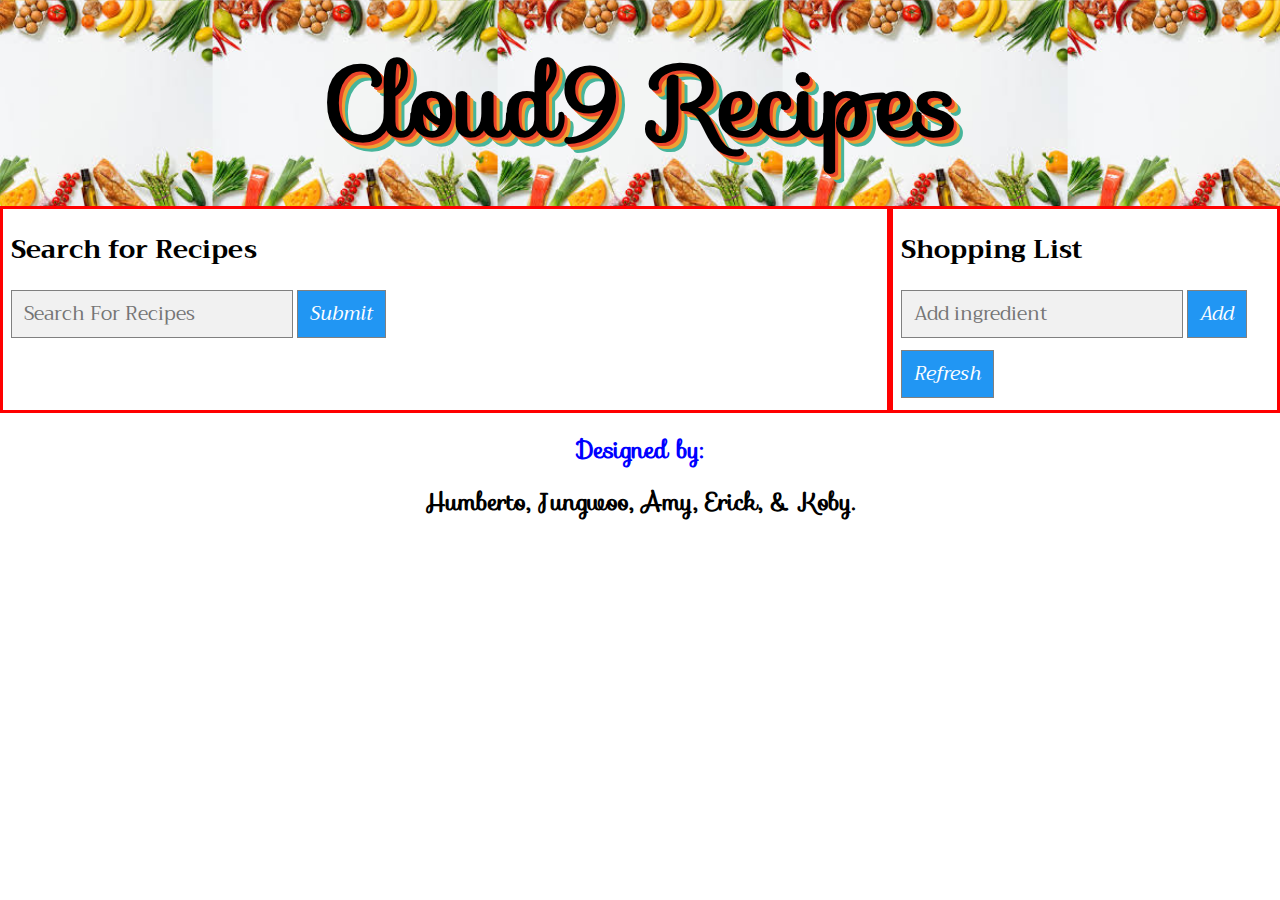
==== index.html @ dba40324 "I will not include total calorie calculation, so I will stop here; and I will update README tomorrow" ====
<!DOCTYPE html>
<html>

<head>
  <meta charset="UTF-8" />
  <meta http-equiv="X-UA-Compatible" content="IE=edge" />
  <meta name="viewport" content="width=device-width, initial-scale=1.0" />
  <title>Recipe Generator</title>
  <!--<link rel="stylesheet" href="https://fonts.googleapis.com/css?family=specimen/Diplomata+SC"/>-->
  <link rel="icon" href="./assets/pictures/food_2.jpg"/>
  <link rel="stylesheet" href="https://fonts.googleapis.com/css?family=Sofia|Trirong"/>
  <link rel="stylesheet" href="./assets/normalize.css" />
  <link rel="stylesheet" href="./assets/style.css" />
</head>

<body>
  <header>
    <h1>Cloud9 Recipes</h1>
  </header>

  <main>
    <div class="column_1">
      <div class="search_recipe">
        <!-- This is the searchbar-->
        <p class="subtitle">
          Search for Recipes
        </p>
        <input class="input column is-two-fifths-desktop main-search" type="text" placeholder="Search For Recipes" />
        <!-- here, "appButton" will be used for css, but "main-search-button" will be used for the "click" event -->
        <button type="submit" class="appButton main-search-button">
          <i>Submit</i>
        </button>
      </div>

      <!-- This is the box where the results of the API request should go (append new items to classname: dish-results) -->
      <div class="dish_results">
        <!--
        Following formarts will be added here...
        Each recipe will be located here.
        <div class="each_food">
          <p class="food_name">Pizza Dough</P>
          <div>
            <a class="search-item" href="url link to the item ~~~" target="_blank">Recipe Source</a>
            <button 
              class="ingredients-button search-item" 
              value="500 g bread ~~~" 
              data-link="url link ~~~" 
              data-name="Pizza Dough">Save Ingredients</button>
          <div>
          <img src="url ~~~" alt="recipe img" class="img image is-250x250">  
        </div
        <div class="each_food">
          Same as above for the next food...
        </div
        ... for each food
        -->
      </div>

      <!-- This is where the ingredients for the selected dish will display (append ingredients from API to classname: ingredient-list) -->
      <!-- jw, I don't think we need this, so let's deactivate this now-->
      <!--
      <div class="ingredient-list">
        <p class="subtitle">Meals for the Week</p>
      </div>
      -->
    </div>


    <!-- Shopping list based on Ingredients will be here-->
    <div class="column_2">
      <div class="column_21">
        <p class="subtitle">Shopping List</p> <!-- jw, "div" to "p" -->
        <form class="is-mobile">
          <input class="input" type="text" placeholder="Add ingredient" id="addItem" />
          <button type="submit" id="addItemBtn" class="appButton">
            <i>Add</i> <!-- jw, update from "Search" to "Add" -->
          </button>
          <button type="submit" id="clear_all" class="appButton">
            <i>Refresh</i> <!-- jw, delete all ingredients -->
          </button>
        </form>  
  
        <ul id="shoppingList">
          <!--
          <div class="shopitem">
            <span class="listButton close">X</span>
            <li class="listItems"> 1 ball pizza dough</li> 
          </div>
          ... same as above for each ingredient
          -->
        </ul>  
      </div>
      <!--
      <div class="column_22">
        < !-- sum will be here-- >
        <p id="total_cal"></p>
      </div>  
      -->
    </div>

    
    <script src="https://code.jquery.com/jquery-3.2.1.min.js"></script>
    <script src="assets/script.js"></script>
  </main>
  <footer>
    <p id="author_list">Designed by:</p>
    <p>Humberto, Jungwoo, Amy, Erick, & Koby.</p>
  </footer>

</body>

</html>
---- assets/style.css ----
body {
  /*font-family:Cambria, Cochin, Georgia, Times, 'Times New Roman', serif;*/
  /*font-family: 'Open Sans', sans-serif;*/
  /*font-family: "Montserrat","Segoe UI",Roboto,Oxygen-Sans,Ubuntu,Cantarell,"Helvetica Neue",sans-serif; */
  font-family: "sofia", "Trirong", sans-serif;
  font-size: 1.0em; /* this will be our default font size */
}

header{
  /* I don't think we need to include flex box here */
  padding-top: 1.0em;
  padding-bottom: 1.0em;
  /*background-color: yellow;*/ /* don't need to include background color since we are using a backgroudn image */
  margin: 0; /* delete default margin */

  /*background-image: url("./mini-carbonara-quiches-165527-1.jpg");*/
  background-image: url("./pictures/images.jpg");
  height: 80%;
  background-position: center;
  background-repeat: repeat;
  background-size: contain;

  color: black;
  font-size: 3.0em;
  /*
  text-shadow: 0 1px #8da1ff, -1px 0 #c0cbff, -1px 2px #8da1ff, -2px 1px #c0cbff,
		-2px 3px #8da1ff, -3px 2px #c0cbff, -3px 4px #8da1ff, -4px 3px #c0cbff,
		-4px 5px #8da1ff, -5px 4px #c0cbff, -5px 6px #8da1ff, -6px 5px #c0cbff,
		-6px 7px #8da1ff, -7px 6px #c0cbff, -7px 8px #8da1ff, -8px 7px #c0cbff;
  */
  text-align: center;
  font-weight: 900;
  text-shadow:3px 3px 0px #eb452b, 
              6px 6px 0px #efa032, 
              9px 9px 0px #46b59b;
              /*20px 20px 0px #017e7f;
              25px 25px 0px #052939, 
              30px 30px 0px #c11a2b, 
              35px 35px 0px #c11a2b, 
              40px 40px 0px #c11a2b, 
              45px 45px 0px #c11a2b;*/
}

h1{
  margin: 0;
}

/* main & overall ========================================================*/
main{
  display: flex;
  flex-direction: row;
  width: 100%;
  font-family: Trirong; /*sans-serif;*/
}

.subtitle{
  font-size: 1.6em;
  font-weight: bold;
}

input {
  padding: 0.625em; /*10px;*/
  font-size: 1.2em;
  border: 1px solid grey;
  background: #f1f1f1;
  margin-bottom: 0.625em; /*10px;  */
}

/* column_1 ========================================================*/
.column_1{
  display: flex;
  flex-direction: column;
  width: 70%; /* column_1 will occupy 75% of the "main" */
  flex-wrap: wrap;
  text-align: left;
  padding-right: 0.5em;

  border: solid red;
  /*border-right: solid #ffc107;*/
  border-width: 0.2em;
}
.search_recipe{
  padding-left: 0.5em;
}

.dish_results{
  display: flex;
  flex-direction: row;
  flex-wrap: wrap;
  width: 100%; /* 100 % of "column_1" */
  /*border: solid black;*/
}

/* each food start ----------------- */
.each_food{
  display: flex;
  flex-direction: column;
  width: 30.0%; /* each food will occupy 30% of "dish_results" which is 100% of "column_1" */
  border: solid #ffc107;
  padding-left: 0.5em;
  padding-right: 0.5em;
}
.food_name{
  font-size: 1.6em;
  font-style: normal;
  font-weight: bold;
}
.search-item {
  font-size: 1.6em;
  font-style: italic;
}
.search-item:hover {
  background-color: lightblue;
}

/* if appButton is used, we don't need to add "main-search-button" */
/* but "main-search-button" is used for click event, thus do not remove the class in the html */
.appButton {
  padding: 0.625em;
  background: #2196F3;
  color: white;
  font-size: 1.2em;
  border: 1px solid grey;
  cursor: pointer;  
  margin-bottom: 0.625em;
}
.appButton:hover {
  background-color: purple;
}

/* jw, I set igredients-button identical to appButton */
.ingredients-button {
  padding: 0.625em;
  background: #2196F3;
  color: white;
  font-size: 1.2em;
  border: 1px solid grey;
  cursor: pointer;  
  margin-bottom: 0.625em;
}
.ingredients-button:hover {
  background-color: purple;
}
/* End of column_1 ===================================================*/

/* column_2 ==========================================================*/
.column_2{
  display: flex;
  flex-direction: column; /* to stack horizontally first then vertical shift down when not enough space */
  width: 30%;
  flex-wrap: wrap;
  border: solid red;
  padding-left: 0.5em;
}
/* end of column_2 ==================================================*/
/* column_21 ========================================================*/
/*.column_21, .column_22{*/
.column_21{  
  display: flex;
  flex-direction: column; /* to stack horizontally first then vertical shift down when not enough space */
  width: 100%;
  flex-wrap: wrap;
  /*border: solid red;*/
}

/* etc ==============================================================*/
ul {
  list-style: none;
  padding: 0;
  margin: 0;
}
/* Add a light grey background color on hover */
ul li:hover {
  background-color: #eee;
}
ul li {
  border: 1px solid #ddd;
  background-color: #f6f6f6;
  text-decoration: none;
  font-size: 1.2em;
  color: black;
  position: relative;
  /*display: inline-block;*/
  padding: 0.2em;

  margin-top: 0.2em;
  margin-bottom: 0.2em;
}
.listItems{
  display: inline-block;
}

/* Style the close button (span) */
.close {
  position: relative;
  cursor: pointer;
  border: 1px solid #ddd;
  background-color: plum;
  text-decoration: none;
  /*font-size: 1.2em;*/
  font-size: 22.083; /* I don't really understand how damm this works... */
  color: black;
  transform: translate(0%, -50%);

  padding-top: 0.0em;
  padding-bottom: 0.0em;
  padding-left: 0.3em;
  padding-right: 0.3em;

  margin-top: 0.2em;
  margin-bottom: 0.2em;
  margin-right: 0.2em;
}

.close:hover {background: #bbb;}

.cal_list{
  display:flex;
}

footer p{
  font-size: 1.5em;
  font-weight: 700;
  text-align: center;
}
#author_list{
  color: blue;
}


/* media query =====================================================*/
@media screen and (max-width: 850px){
  /* reduce the font size */
  body{
    font-size: 80%;
  }
  .each_food{
    width: 45.0%; /* include 2 foods */
  }
}

@media screen and (max-width: 550px){
  /* reduce the font size */
  body{
    font-size: 50%;
  }
  /* locate column_2 below the column_1 */
  main{
    flex-direction: column;
  }
  .each_food{
    width: 95.0%; /* include only one food */
  }
  .column_1{
    width: 100%; /* column_1 will occupy 80% of the "main" */  
  }
  .column_2{
    width: 100%; /* column_1 will occupy 80% of the "main" */  
  }
}
/* end of media query ================================================*/
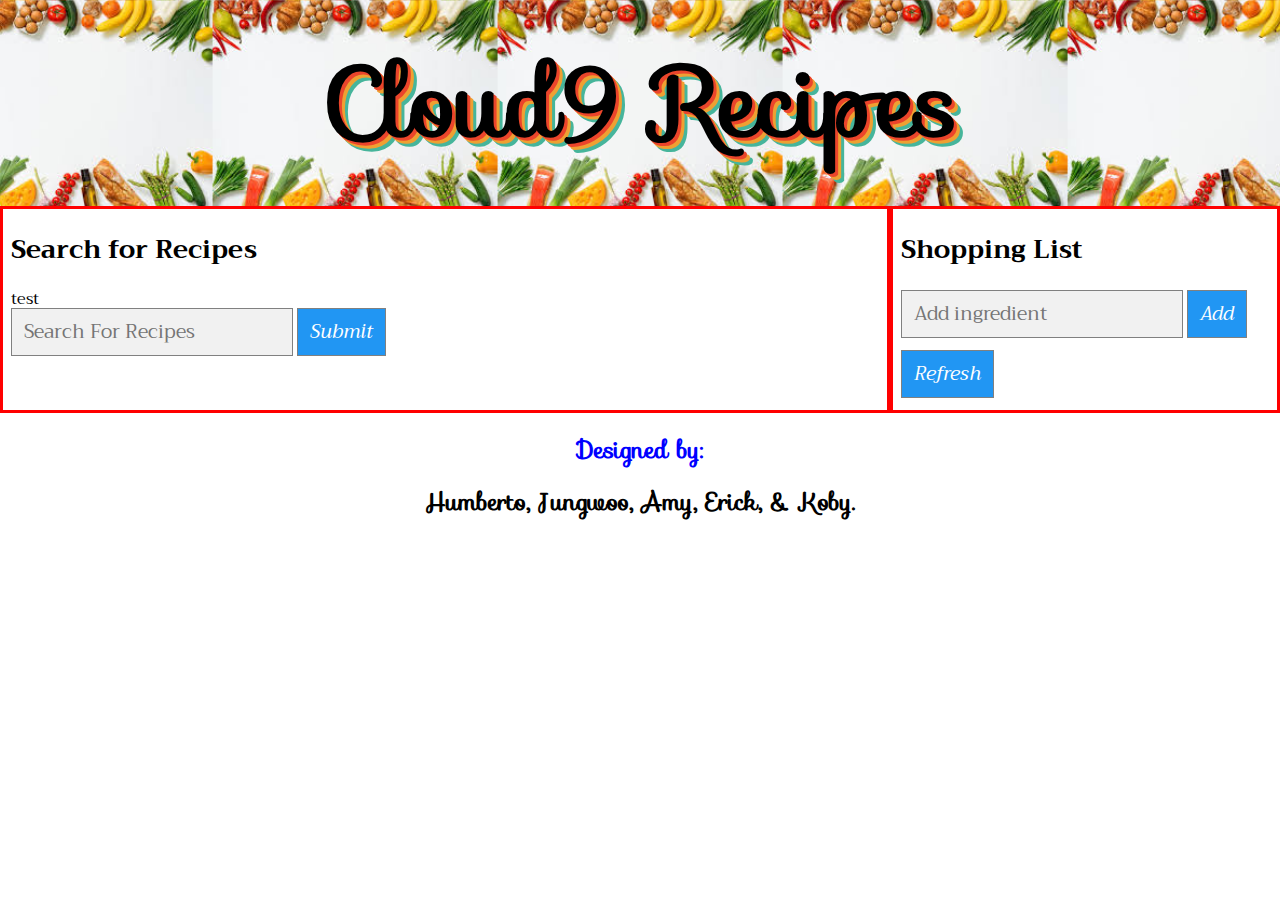
==== commit e77e727f: "Added nutrition facts" ====
--- a/index.html
+++ b/index.html
@@ -25,6 +25,8 @@
         <p class="subtitle">
           Search for Recipes
         </p>
+        <!--Displays Nutrition-->
+        <div id="nutrition">test</div>
         <input class="input column is-two-fifths-desktop main-search" type="text" placeholder="Search For Recipes" />
         <!-- here, "appButton" will be used for css, but "main-search-button" will be used for the "click" event -->
         <button type="submit" class="appButton main-search-button">
@@ -68,37 +70,19 @@
 
     <!-- Shopping list based on Ingredients will be here-->
     <div class="column_2">
-      <div class="column_21">
-        <p class="subtitle">Shopping List</p> <!-- jw, "div" to "p" -->
-        <form class="is-mobile">
-          <input class="input" type="text" placeholder="Add ingredient" id="addItem" />
-          <button type="submit" id="addItemBtn" class="appButton">
-            <i>Add</i> <!-- jw, update from "Search" to "Add" -->
-          </button>
-          <button type="submit" id="clear_all" class="appButton">
-            <i>Refresh</i> <!-- jw, delete all ingredients -->
-          </button>
-        </form>  
-  
-        <ul id="shoppingList">
-          <!--
-          <div class="shopitem">
-            <span class="listButton close">X</span>
-            <li class="listItems"> 1 ball pizza dough</li> 
-          </div>
-          ... same as above for each ingredient
-          -->
-        </ul>  
-      </div>
-      <!--
-      <div class="column_22">
-        < !-- sum will be here-- >
-        <p id="total_cal"></p>
-      </div>  
-      -->
+      <p class="subtitle">Shopping List</p> <!-- jw, "div" to "p" -->
+      <form class="is-mobile">
+        <input class="input" type="text" placeholder="Add ingredient" id="addItem" />
+        <button type="submit" id="addItemBtn" class="appButton">
+          <i>Add</i> <!-- jw, update from "Search" to "Add" -->
+        </button>
+        <button type="submit" id="clear_all" class="appButton">
+          <i>Refresh</i> <!-- jw, delete all ingredients -->
+        </button>
+      </form>
+      <ul id="shoppingList"></ul>
     </div>
 
-    
     <script src="https://code.jquery.com/jquery-3.2.1.min.js"></script>
     <script src="assets/script.js"></script>
   </main>
@@ -109,4 +93,4 @@
 
 </body>
 
-</html>+</html>
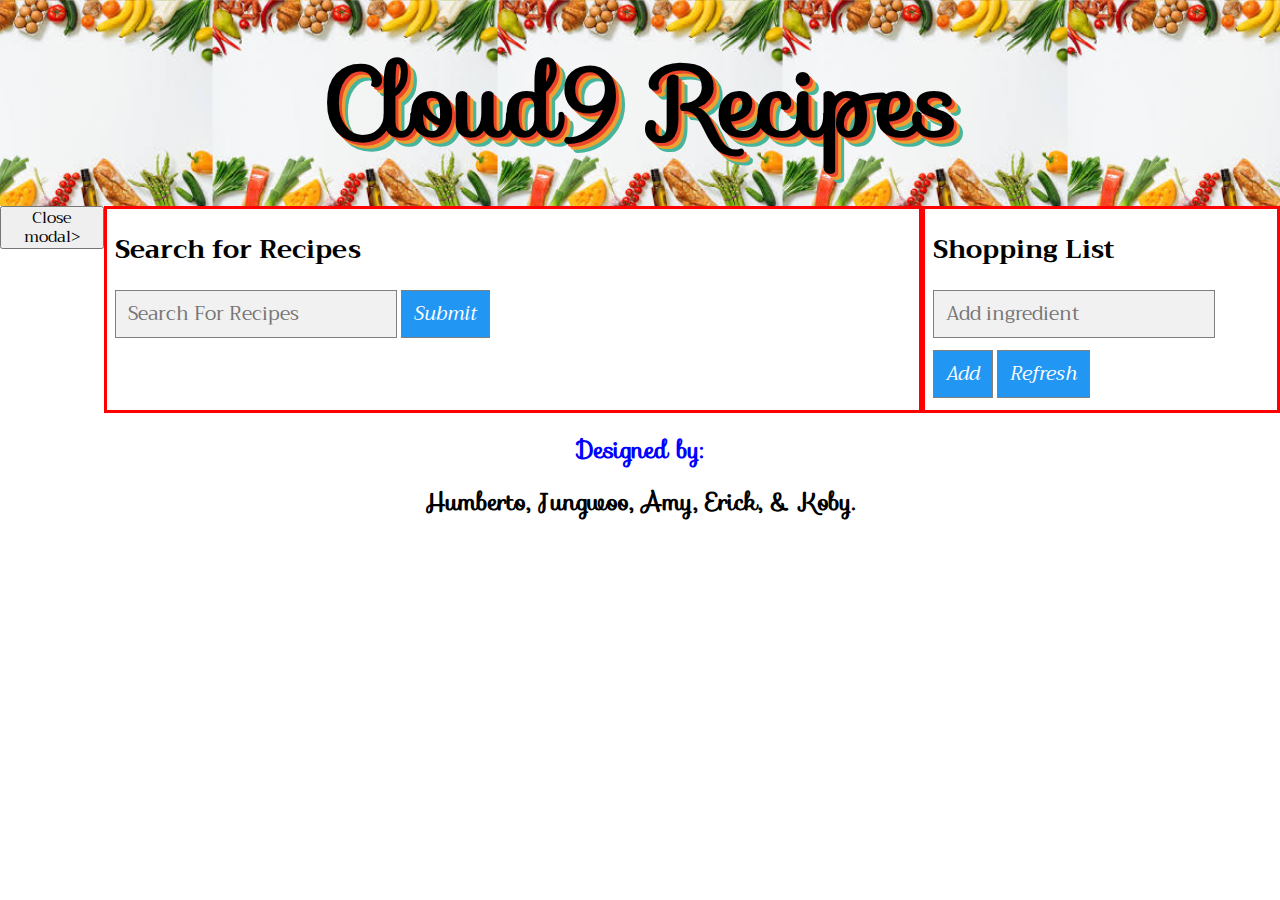
==== commit 5740d4ed: "changes to script.js and index.html" ====
--- a/index.html
+++ b/index.html
@@ -19,14 +19,19 @@
   </header>
 
   <main>
+<!-- adding modal to website -->
+  <div class= overlay>
+    <div class= modal>
+     <button id="close-modal-bttn">Close modal>
+    </div>
+  </div>
+
     <div class="column_1">
       <div class="search_recipe">
         <!-- This is the searchbar-->
         <p class="subtitle">
           Search for Recipes
         </p>
-        <!--Displays Nutrition-->
-        <div id="nutrition">test</div>
         <input class="input column is-two-fifths-desktop main-search" type="text" placeholder="Search For Recipes" />
         <!-- here, "appButton" will be used for css, but "main-search-button" will be used for the "click" event -->
         <button type="submit" class="appButton main-search-button">
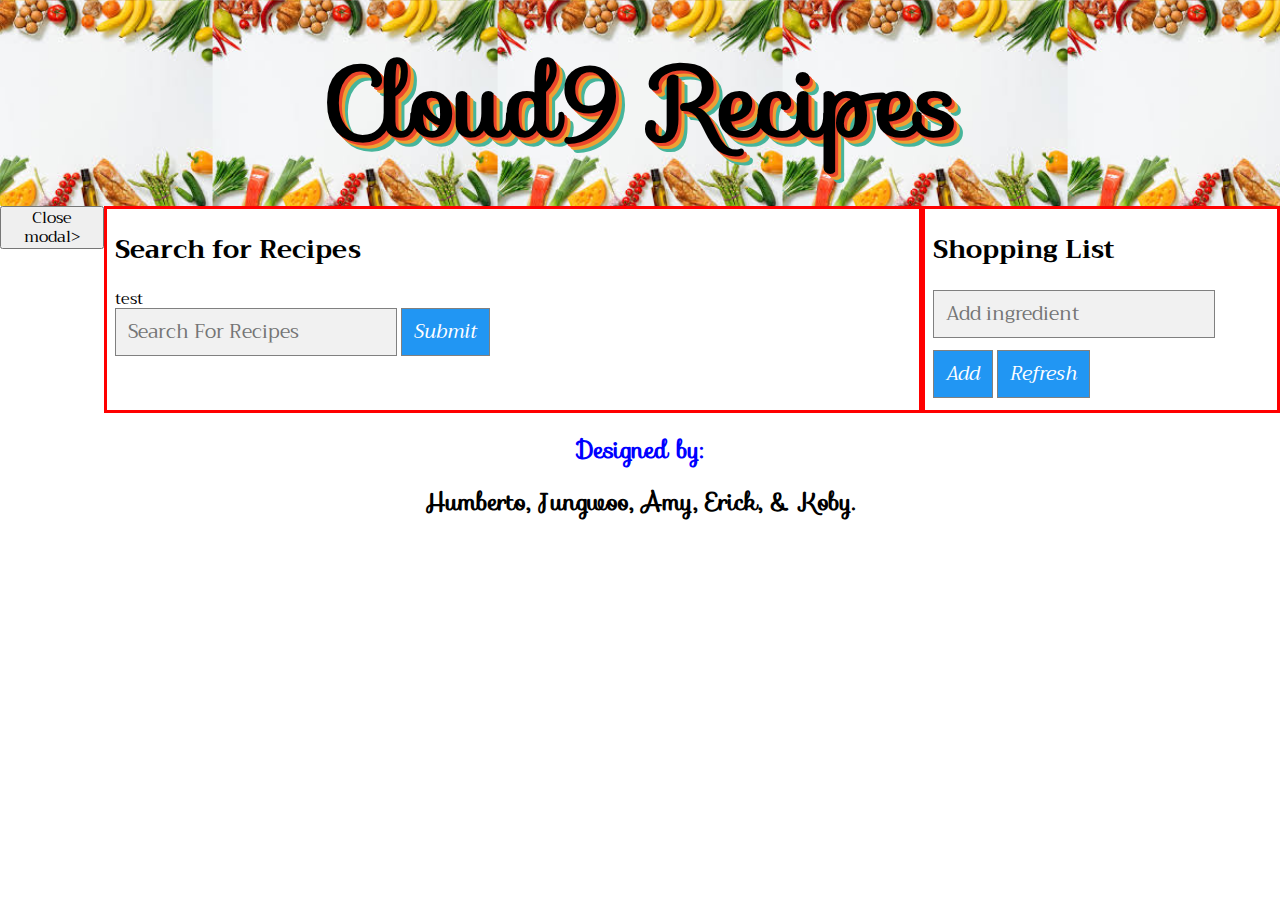
==== commit 8e65350c: "Merge 5740d4edd821d9cebb0db3d5b19cced755b68744 into 5ce88475081918cfce12d295aab7a423d2c00f99" ====
--- a/index.html
+++ b/index.html
@@ -32,6 +32,8 @@
         <p class="subtitle">
           Search for Recipes
         </p>
+        <!--Displays Nutrition-->
+        <div id="nutrition">test</div>
         <input class="input column is-two-fifths-desktop main-search" type="text" placeholder="Search For Recipes" />
         <!-- here, "appButton" will be used for css, but "main-search-button" will be used for the "click" event -->
         <button type="submit" class="appButton main-search-button">
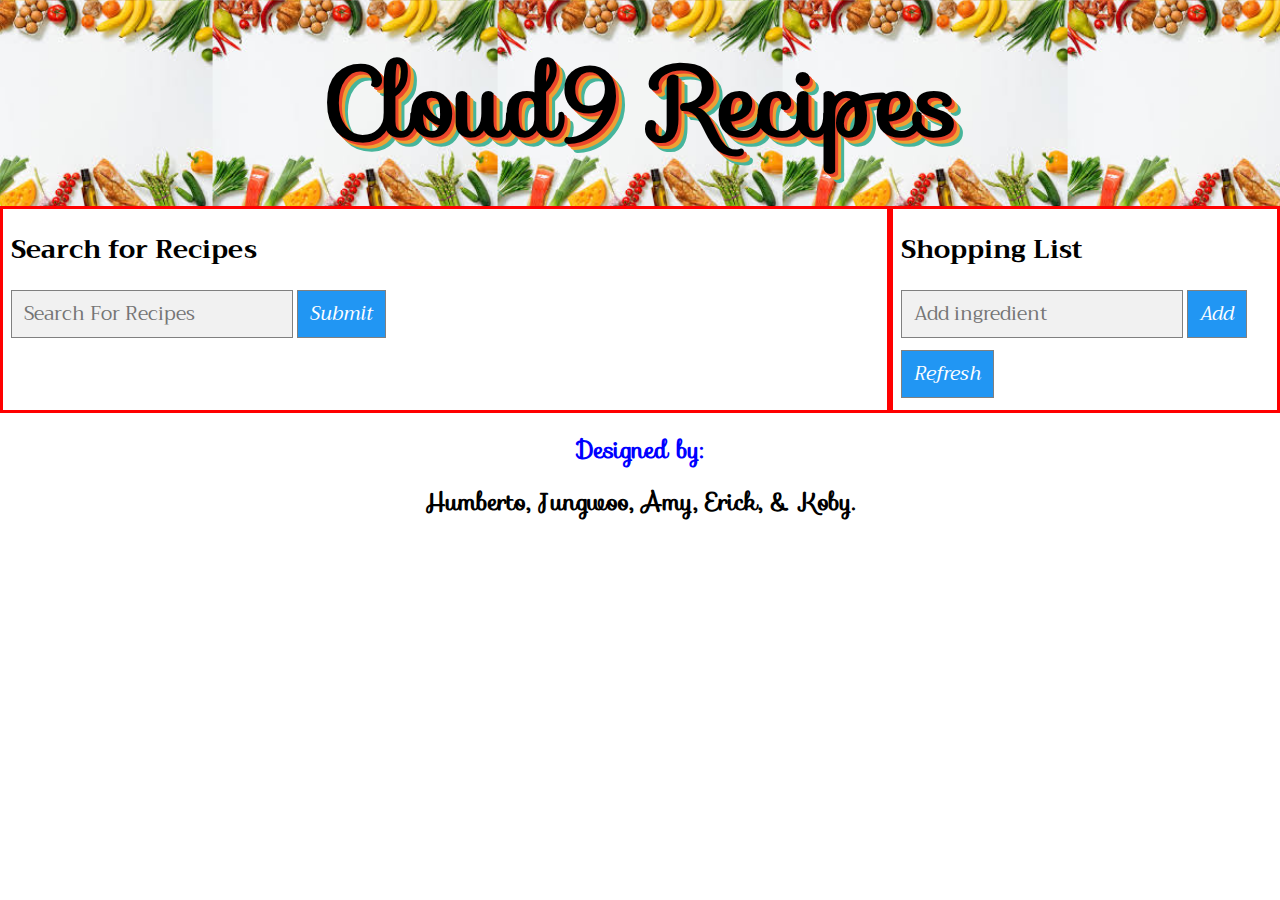
==== commit bf3f86e0: "Added names to nutrition" ====
--- a/index.html
+++ b/index.html
@@ -19,13 +19,6 @@
   </header>
 
   <main>
-<!-- adding modal to website -->
-  <div class= overlay>
-    <div class= modal>
-     <button id="close-modal-bttn">Close modal>
-    </div>
-  </div>
-
     <div class="column_1">
       <div class="search_recipe">
         <!-- This is the searchbar-->
@@ -33,7 +26,7 @@
           Search for Recipes
         </p>
         <!--Displays Nutrition-->
-        <div id="nutrition">test</div>
+        <div id="nutrition"></div>
         <input class="input column is-two-fifths-desktop main-search" type="text" placeholder="Search For Recipes" />
         <!-- here, "appButton" will be used for css, but "main-search-button" will be used for the "click" event -->
         <button type="submit" class="appButton main-search-button">
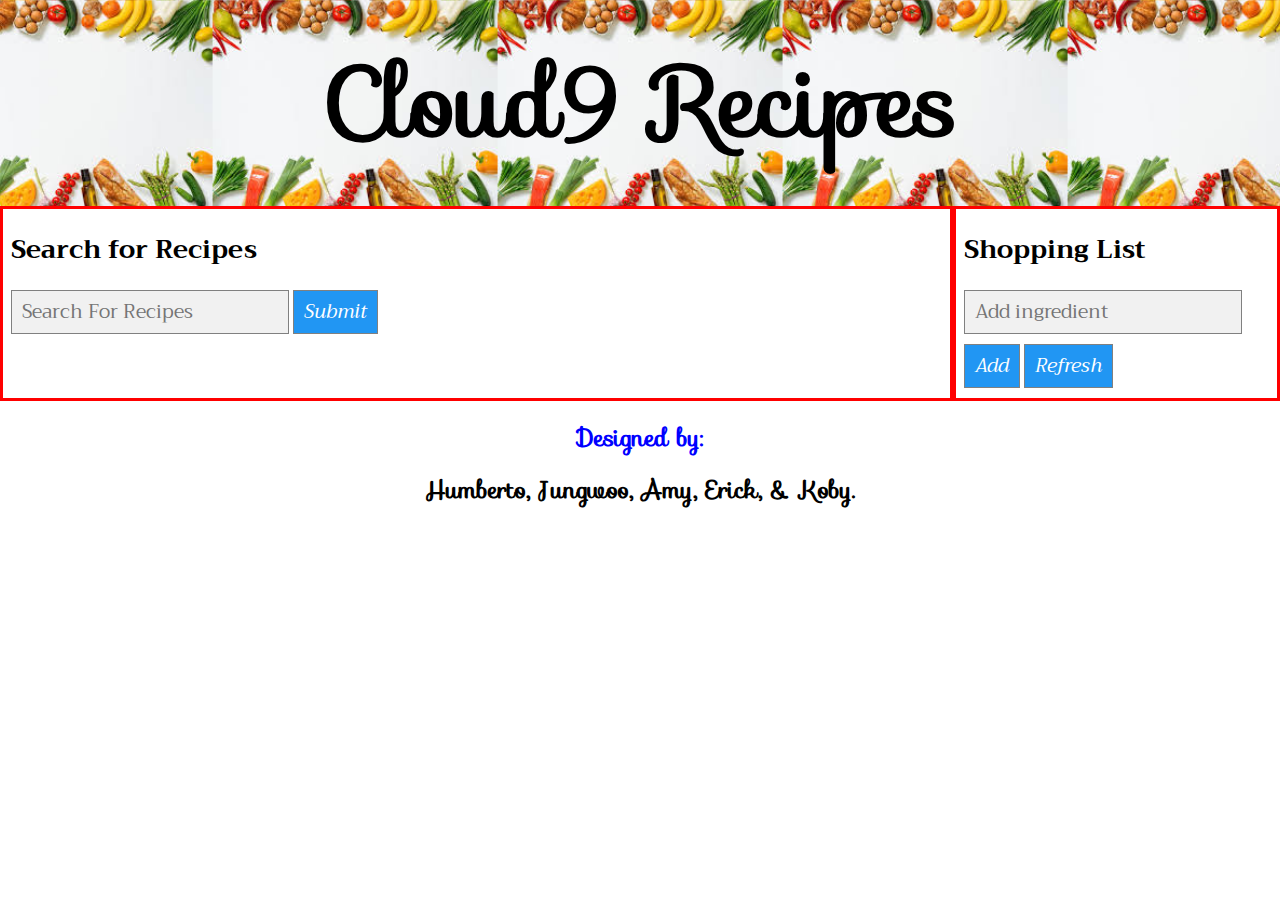
==== commit 03b1cf59: "Merge branch 'main' into KobyBranch" ====
--- a/index.html
+++ b/index.html
@@ -7,7 +7,6 @@
   <meta name="viewport" content="width=device-width, initial-scale=1.0" />
   <title>Recipe Generator</title>
   <!--<link rel="stylesheet" href="https://fonts.googleapis.com/css?family=specimen/Diplomata+SC"/>-->
-  <link rel="icon" href="./assets/pictures/food_2.jpg"/>
   <link rel="stylesheet" href="https://fonts.googleapis.com/css?family=Sofia|Trirong"/>
   <link rel="stylesheet" href="./assets/normalize.css" />
   <link rel="stylesheet" href="./assets/style.css" />
--- a/assets/style.css
+++ b/assets/style.css
@@ -1,46 +1,29 @@
+
 body {
   /*font-family:Cambria, Cochin, Georgia, Times, 'Times New Roman', serif;*/
   /*font-family: 'Open Sans', sans-serif;*/
   /*font-family: "Montserrat","Segoe UI",Roboto,Oxygen-Sans,Ubuntu,Cantarell,"Helvetica Neue",sans-serif; */
   font-family: "sofia", "Trirong", sans-serif;
-  font-size: 1.0em; /* this will be our default font size */
+  font-size: 16px; /* this will be our default font size, and it is the default font size for most browser. */
 }
 
 header{
   /* I don't think we need to include flex box here */
+  text-align: center;
   padding-top: 1.0em;
   padding-bottom: 1.0em;
-  /*background-color: yellow;*/ /* don't need to include background color since we are using a backgroudn image */
+  background-color: yellow; /* blue */
+  color: black; /* white */
+  font-size: 3.0em;
   margin: 0; /* delete default margin */
 
   /*background-image: url("./mini-carbonara-quiches-165527-1.jpg");*/
-  background-image: url("./pictures/images.jpg");
-  height: 80%;
+  background-image: url("./images.jpg");
+  height: 80%;/*9.375%;*/ /*150px;*/
   background-position: center;
   background-repeat: repeat;
   background-size: contain;
-
-  color: black;
-  font-size: 3.0em;
-  /*
-  text-shadow: 0 1px #8da1ff, -1px 0 #c0cbff, -1px 2px #8da1ff, -2px 1px #c0cbff,
-		-2px 3px #8da1ff, -3px 2px #c0cbff, -3px 4px #8da1ff, -4px 3px #c0cbff,
-		-4px 5px #8da1ff, -5px 4px #c0cbff, -5px 6px #8da1ff, -6px 5px #c0cbff,
-		-6px 7px #8da1ff, -7px 6px #c0cbff, -7px 8px #8da1ff, -8px 7px #c0cbff;
-  */
-  text-align: center;
-  font-weight: 900;
-  text-shadow:3px 3px 0px #eb452b, 
-              6px 6px 0px #efa032, 
-              9px 9px 0px #46b59b;
-              /*20px 20px 0px #017e7f;
-              25px 25px 0px #052939, 
-              30px 30px 0px #c11a2b, 
-              35px 35px 0px #c11a2b, 
-              40px 40px 0px #c11a2b, 
-              45px 45px 0px #c11a2b;*/
-}
-
+}
 h1{
   margin: 0;
 }
@@ -49,7 +32,15 @@
 main{
   display: flex;
   flex-direction: row;
+  /*padding: 1.5%; /*20px;* / */
   width: 100%;
+  /*
+  padding-left: 18.75%; /*300px;* /
+  padding-right: 18.75%; /*300px;* /
+  padding-bottom: 3.125%; /*50px;* /
+  padding-top: 0.625%; /*10px;* /
+  */
+  /*margin-bottom: 5em;*/
   font-family: Trirong; /*sans-serif;*/
 }
 
@@ -59,18 +50,18 @@
 }
 
 input {
-  padding: 0.625em; /*10px;*/
+  padding: 10px;
   font-size: 1.2em;
   border: 1px solid grey;
   background: #f1f1f1;
-  margin-bottom: 0.625em; /*10px;  */
+  margin-bottom: 10px;  
 }
 
 /* column_1 ========================================================*/
 .column_1{
   display: flex;
   flex-direction: column;
-  width: 70%; /* column_1 will occupy 75% of the "main" */
+  width: 75%; /* column_1 will occupy 80% of the "main" */
   flex-wrap: wrap;
   text-align: left;
   padding-right: 0.5em;
@@ -95,7 +86,7 @@
 .each_food{
   display: flex;
   flex-direction: column;
-  width: 30.0%; /* each food will occupy 30% of "dish_results" which is 100% of "column_1" */
+  width: 30.0%; /* each food will occupy 32% of "dish_results" which is 100% of "column_1" */
   border: solid #ffc107;
   padding-left: 0.5em;
   padding-right: 0.5em;
@@ -116,13 +107,14 @@
 /* if appButton is used, we don't need to add "main-search-button" */
 /* but "main-search-button" is used for click event, thus do not remove the class in the html */
 .appButton {
-  padding: 0.625em;
+  /*width: 100%;*/
+  padding: 10px;
   background: #2196F3;
   color: white;
   font-size: 1.2em;
   border: 1px solid grey;
   cursor: pointer;  
-  margin-bottom: 0.625em;
+  margin-bottom: 10px;
 }
 .appButton:hover {
   background-color: purple;
@@ -130,13 +122,14 @@
 
 /* jw, I set igredients-button identical to appButton */
 .ingredients-button {
-  padding: 0.625em;
+  /*width: 100%;*/
+  padding: 10px;
   background: #2196F3;
   color: white;
   font-size: 1.2em;
   border: 1px solid grey;
   cursor: pointer;  
-  margin-bottom: 0.625em;
+  margin-bottom: 10px;
 }
 .ingredients-button:hover {
   background-color: purple;
@@ -147,21 +140,15 @@
 .column_2{
   display: flex;
   flex-direction: column; /* to stack horizontally first then vertical shift down when not enough space */
-  width: 30%;
+  /*flex-basis: 20%; /* 80% of width */
+  width: 25%;
   flex-wrap: wrap;
+
   border: solid red;
   padding-left: 0.5em;
 }
 /* end of column_2 ==================================================*/
-/* column_21 ========================================================*/
-/*.column_21, .column_22{*/
-.column_21{  
-  display: flex;
-  flex-direction: column; /* to stack horizontally first then vertical shift down when not enough space */
-  width: 100%;
-  flex-wrap: wrap;
-  /*border: solid red;*/
-}
+
 
 /* etc ==============================================================*/
 ul {
@@ -180,28 +167,22 @@
   font-size: 1.2em;
   color: black;
   position: relative;
-  /*display: inline-block;*/
+  display: inline-block;
   padding: 0.2em;
 
   margin-top: 0.2em;
   margin-bottom: 0.2em;
 }
-.listItems{
-  display: inline-block;
-}
-
 /* Style the close button (span) */
 .close {
-  position: relative;
   cursor: pointer;
   border: 1px solid #ddd;
   background-color: plum;
   text-decoration: none;
-  /*font-size: 1.2em;*/
-  font-size: 22.083; /* I don't really understand how damm this works... */
+  font-size: 1.2em;
   color: black;
+
   transform: translate(0%, -50%);
-
   padding-top: 0.0em;
   padding-bottom: 0.0em;
   padding-left: 0.3em;
@@ -214,10 +195,6 @@
 
 .close:hover {background: #bbb;}
 
-.cal_list{
-  display:flex;
-}
-
 footer p{
   font-size: 1.5em;
   font-weight: 700;
@@ -228,34 +205,46 @@
 }
 
 
+
+/* Style the list items */
+/*
+.checked {
+}
+.shopitem {
+}
+.dish-results {
+}
+.savedDish {
+}
+*/
+
+
 /* media query =====================================================*/
-@media screen and (max-width: 850px){
-  /* reduce the font size */
+/* 850 px & 550 px*/
+/*
+@media screen and (max-width: 1300px){
+  / * reduce the font size & main body's left/right padding * /
   body{
-    font-size: 80%;
+      font-size: 70%;
   }
-  .each_food{
-    width: 45.0%; /* include 2 foods */
+  main{
+      padding-left: 9.375%; / *150px;* /
+      padding-right: 9.375%; / *150px;* /
+      padding-bottom: 3.125%; / *50px;* /
+      padding-top: 0.625%; / *10px;* /
+  }    
+}
+@media screen and (max-width: 950px){
+  / * reduce the font size & main body's left/right padding * /
+  body{
+      font-size: 50%;
   }
-}
-
-@media screen and (max-width: 550px){
-  /* reduce the font size */
-  body{
-    font-size: 50%;
-  }
-  /* locate column_2 below the column_1 */
   main{
-    flex-direction: column;
-  }
-  .each_food{
-    width: 95.0%; /* include only one food */
-  }
-  .column_1{
-    width: 100%; /* column_1 will occupy 80% of the "main" */  
-  }
-  .column_2{
-    width: 100%; /* column_1 will occupy 80% of the "main" */  
-  }
-}
+      padding-left: 1.25%; / *20px;* /
+      padding-right: 1.25%; / *20px;* /
+      padding-bottom: 3.125%; / *50px;* /
+      padding-top: 0.625%; / *10px;* /
+  }    
+}
+*/
 /* end of media query ================================================*/
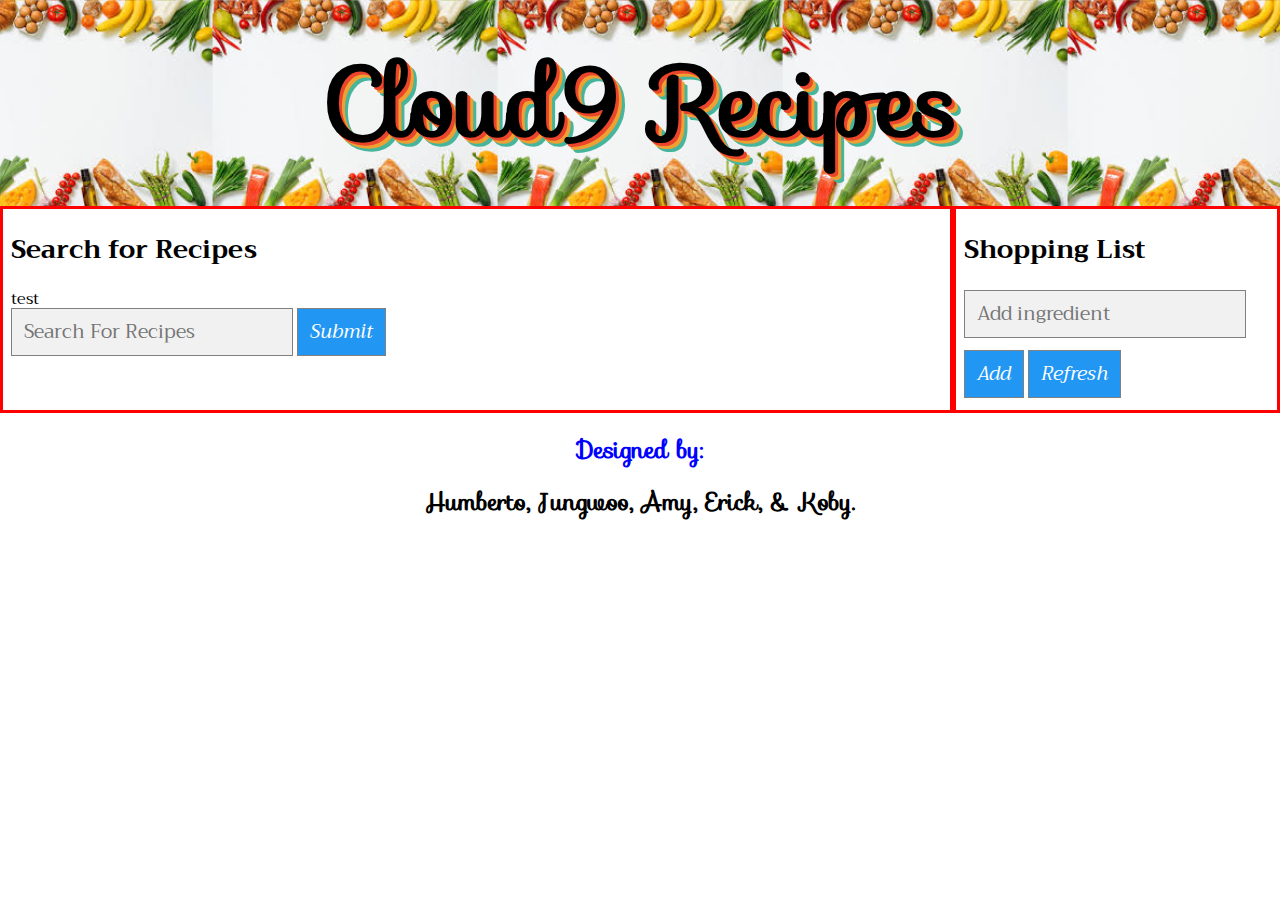
==== commit 573a5de8: "added to Read.me, added picture files, and modified script.js, index.html, and css" ====
--- a/index.html
+++ b/index.html
@@ -7,6 +7,7 @@
   <meta name="viewport" content="width=device-width, initial-scale=1.0" />
   <title>Recipe Generator</title>
   <!--<link rel="stylesheet" href="https://fonts.googleapis.com/css?family=specimen/Diplomata+SC"/>-->
+  <link rel="icon" href="./assets/pictures/food_2.jpg"/>
   <link rel="stylesheet" href="https://fonts.googleapis.com/css?family=Sofia|Trirong"/>
   <link rel="stylesheet" href="./assets/normalize.css" />
   <link rel="stylesheet" href="./assets/style.css" />
@@ -25,7 +26,7 @@
           Search for Recipes
         </p>
         <!--Displays Nutrition-->
-        <div id="nutrition"></div>
+        <div id="nutrition">test</div>
         <input class="input column is-two-fifths-desktop main-search" type="text" placeholder="Search For Recipes" />
         <!-- here, "appButton" will be used for css, but "main-search-button" will be used for the "click" event -->
         <button type="submit" class="appButton main-search-button">
--- a/assets/style.css
+++ b/assets/style.css
@@ -1,29 +1,46 @@
-
 body {
   /*font-family:Cambria, Cochin, Georgia, Times, 'Times New Roman', serif;*/
   /*font-family: 'Open Sans', sans-serif;*/
   /*font-family: "Montserrat","Segoe UI",Roboto,Oxygen-Sans,Ubuntu,Cantarell,"Helvetica Neue",sans-serif; */
   font-family: "sofia", "Trirong", sans-serif;
-  font-size: 16px; /* this will be our default font size, and it is the default font size for most browser. */
+  font-size: 1.0em; /* this will be our default font size */
 }
 
 header{
   /* I don't think we need to include flex box here */
-  text-align: center;
   padding-top: 1.0em;
   padding-bottom: 1.0em;
-  background-color: yellow; /* blue */
-  color: black; /* white */
-  font-size: 3.0em;
+  /*background-color: yellow;*/ /* don't need to include background color since we are using a backgroudn image */
   margin: 0; /* delete default margin */
 
   /*background-image: url("./mini-carbonara-quiches-165527-1.jpg");*/
-  background-image: url("./images.jpg");
-  height: 80%;/*9.375%;*/ /*150px;*/
+  background-image: url("./pictures/images.jpg");
+  height: 80%;
   background-position: center;
   background-repeat: repeat;
   background-size: contain;
-}
+
+  color: black;
+  font-size: 3.0em;
+  /*
+  text-shadow: 0 1px #8da1ff, -1px 0 #c0cbff, -1px 2px #8da1ff, -2px 1px #c0cbff,
+		-2px 3px #8da1ff, -3px 2px #c0cbff, -3px 4px #8da1ff, -4px 3px #c0cbff,
+		-4px 5px #8da1ff, -5px 4px #c0cbff, -5px 6px #8da1ff, -6px 5px #c0cbff,
+		-6px 7px #8da1ff, -7px 6px #c0cbff, -7px 8px #8da1ff, -8px 7px #c0cbff;
+  */
+  text-align: center;
+  font-weight: 900;
+  text-shadow:3px 3px 0px #eb452b, 
+              6px 6px 0px #efa032, 
+              9px 9px 0px #46b59b;
+              /*20px 20px 0px #017e7f;
+              25px 25px 0px #052939, 
+              30px 30px 0px #c11a2b, 
+              35px 35px 0px #c11a2b, 
+              40px 40px 0px #c11a2b, 
+              45px 45px 0px #c11a2b;*/
+}
+
 h1{
   margin: 0;
 }
@@ -32,15 +49,7 @@
 main{
   display: flex;
   flex-direction: row;
-  /*padding: 1.5%; /*20px;* / */
   width: 100%;
-  /*
-  padding-left: 18.75%; /*300px;* /
-  padding-right: 18.75%; /*300px;* /
-  padding-bottom: 3.125%; /*50px;* /
-  padding-top: 0.625%; /*10px;* /
-  */
-  /*margin-bottom: 5em;*/
   font-family: Trirong; /*sans-serif;*/
 }
 
@@ -50,18 +59,18 @@
 }
 
 input {
-  padding: 10px;
+  padding: 0.625em; /*10px;*/
   font-size: 1.2em;
   border: 1px solid grey;
   background: #f1f1f1;
-  margin-bottom: 10px;  
+  margin-bottom: 0.625em; /*10px;  */
 }
 
 /* column_1 ========================================================*/
 .column_1{
   display: flex;
   flex-direction: column;
-  width: 75%; /* column_1 will occupy 80% of the "main" */
+  width: 75%; /* column_1 will occupy 75% of the "main" */
   flex-wrap: wrap;
   text-align: left;
   padding-right: 0.5em;
@@ -86,7 +95,7 @@
 .each_food{
   display: flex;
   flex-direction: column;
-  width: 30.0%; /* each food will occupy 32% of "dish_results" which is 100% of "column_1" */
+  width: 30.0%; /* each food will occupy 30% of "dish_results" which is 100% of "column_1" */
   border: solid #ffc107;
   padding-left: 0.5em;
   padding-right: 0.5em;
@@ -107,14 +116,13 @@
 /* if appButton is used, we don't need to add "main-search-button" */
 /* but "main-search-button" is used for click event, thus do not remove the class in the html */
 .appButton {
-  /*width: 100%;*/
-  padding: 10px;
+  padding: 0.625em;
   background: #2196F3;
   color: white;
   font-size: 1.2em;
   border: 1px solid grey;
   cursor: pointer;  
-  margin-bottom: 10px;
+  margin-bottom: 0.625em;
 }
 .appButton:hover {
   background-color: purple;
@@ -122,14 +130,13 @@
 
 /* jw, I set igredients-button identical to appButton */
 .ingredients-button {
-  /*width: 100%;*/
-  padding: 10px;
+  padding: 0.625em;
   background: #2196F3;
   color: white;
   font-size: 1.2em;
   border: 1px solid grey;
   cursor: pointer;  
-  margin-bottom: 10px;
+  margin-bottom: 0.625em;
 }
 .ingredients-button:hover {
   background-color: purple;
@@ -140,10 +147,8 @@
 .column_2{
   display: flex;
   flex-direction: column; /* to stack horizontally first then vertical shift down when not enough space */
-  /*flex-basis: 20%; /* 80% of width */
   width: 25%;
   flex-wrap: wrap;
-
   border: solid red;
   padding-left: 0.5em;
 }
@@ -181,8 +186,8 @@
   text-decoration: none;
   font-size: 1.2em;
   color: black;
-
   transform: translate(0%, -50%);
+
   padding-top: 0.0em;
   padding-bottom: 0.0em;
   padding-left: 0.3em;
@@ -205,46 +210,34 @@
 }
 
 
-
-/* Style the list items */
-/*
-.checked {
-}
-.shopitem {
-}
-.dish-results {
-}
-.savedDish {
-}
-*/
-
-
 /* media query =====================================================*/
-/* 850 px & 550 px*/
-/*
-@media screen and (max-width: 1300px){
-  / * reduce the font size & main body's left/right padding * /
+@media screen and (max-width: 850px){
+  /* reduce the font size */
   body{
-      font-size: 70%;
-  }
+    font-size: 80%;
+  }
+  .each_food{
+    width: 45.0%; /* include 2 foods */
+  }
+}
+
+@media screen and (max-width: 550px){
+  /* reduce the font size */
+  body{
+    font-size: 50%;
+  }
+  /* locate column_2 below the column_1 */
   main{
-      padding-left: 9.375%; / *150px;* /
-      padding-right: 9.375%; / *150px;* /
-      padding-bottom: 3.125%; / *50px;* /
-      padding-top: 0.625%; / *10px;* /
-  }    
-}
-@media screen and (max-width: 950px){
-  / * reduce the font size & main body's left/right padding * /
-  body{
-      font-size: 50%;
-  }
-  main{
-      padding-left: 1.25%; / *20px;* /
-      padding-right: 1.25%; / *20px;* /
-      padding-bottom: 3.125%; / *50px;* /
-      padding-top: 0.625%; / *10px;* /
-  }    
-}
-*/
+    flex-direction: column;
+  }
+  .each_food{
+    width: 95.0%; /* include only one food */
+  }
+  .column_1{
+    width: 100%; /* column_1 will occupy 80% of the "main" */  
+  }
+  .column_2{
+    width: 100%; /* column_1 will occupy 80% of the "main" */  
+  }
+}
 /* end of media query ================================================*/
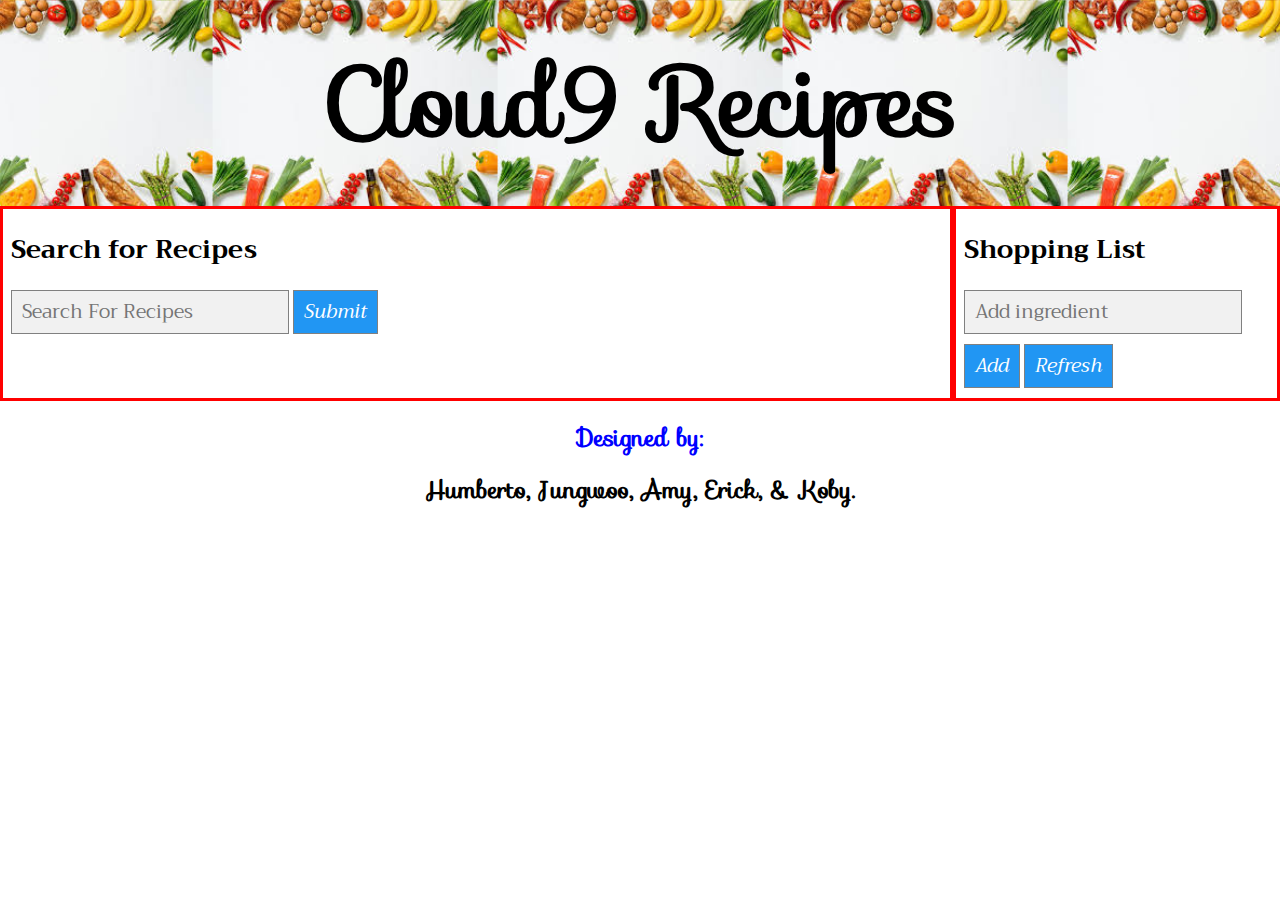
==== commit 1e1652d4: "merging main to erick-new-branch" ====
--- a/index.html
+++ b/index.html
@@ -7,7 +7,6 @@
   <meta name="viewport" content="width=device-width, initial-scale=1.0" />
   <title>Recipe Generator</title>
   <!--<link rel="stylesheet" href="https://fonts.googleapis.com/css?family=specimen/Diplomata+SC"/>-->
-  <link rel="icon" href="./assets/pictures/food_2.jpg"/>
   <link rel="stylesheet" href="https://fonts.googleapis.com/css?family=Sofia|Trirong"/>
   <link rel="stylesheet" href="./assets/normalize.css" />
   <link rel="stylesheet" href="./assets/style.css" />
@@ -26,7 +25,7 @@
           Search for Recipes
         </p>
         <!--Displays Nutrition-->
-        <div id="nutrition">test</div>
+        <div id="nutrition"></div>
         <input class="input column is-two-fifths-desktop main-search" type="text" placeholder="Search For Recipes" />
         <!-- here, "appButton" will be used for css, but "main-search-button" will be used for the "click" event -->
         <button type="submit" class="appButton main-search-button">
--- a/assets/style.css
+++ b/assets/style.css
@@ -1,46 +1,29 @@
+
 body {
   /*font-family:Cambria, Cochin, Georgia, Times, 'Times New Roman', serif;*/
   /*font-family: 'Open Sans', sans-serif;*/
   /*font-family: "Montserrat","Segoe UI",Roboto,Oxygen-Sans,Ubuntu,Cantarell,"Helvetica Neue",sans-serif; */
   font-family: "sofia", "Trirong", sans-serif;
-  font-size: 1.0em; /* this will be our default font size */
+  font-size: 16px; /* this will be our default font size, and it is the default font size for most browser. */
 }
 
 header{
   /* I don't think we need to include flex box here */
+  text-align: center;
   padding-top: 1.0em;
   padding-bottom: 1.0em;
-  /*background-color: yellow;*/ /* don't need to include background color since we are using a backgroudn image */
+  background-color: yellow; /* blue */
+  color: black; /* white */
+  font-size: 3.0em;
   margin: 0; /* delete default margin */
 
   /*background-image: url("./mini-carbonara-quiches-165527-1.jpg");*/
-  background-image: url("./pictures/images.jpg");
-  height: 80%;
+  background-image: url("./images.jpg");
+  height: 80%;/*9.375%;*/ /*150px;*/
   background-position: center;
   background-repeat: repeat;
   background-size: contain;
-
-  color: black;
-  font-size: 3.0em;
-  /*
-  text-shadow: 0 1px #8da1ff, -1px 0 #c0cbff, -1px 2px #8da1ff, -2px 1px #c0cbff,
-		-2px 3px #8da1ff, -3px 2px #c0cbff, -3px 4px #8da1ff, -4px 3px #c0cbff,
-		-4px 5px #8da1ff, -5px 4px #c0cbff, -5px 6px #8da1ff, -6px 5px #c0cbff,
-		-6px 7px #8da1ff, -7px 6px #c0cbff, -7px 8px #8da1ff, -8px 7px #c0cbff;
-  */
-  text-align: center;
-  font-weight: 900;
-  text-shadow:3px 3px 0px #eb452b, 
-              6px 6px 0px #efa032, 
-              9px 9px 0px #46b59b;
-              /*20px 20px 0px #017e7f;
-              25px 25px 0px #052939, 
-              30px 30px 0px #c11a2b, 
-              35px 35px 0px #c11a2b, 
-              40px 40px 0px #c11a2b, 
-              45px 45px 0px #c11a2b;*/
-}
-
+}
 h1{
   margin: 0;
 }
@@ -49,7 +32,15 @@
 main{
   display: flex;
   flex-direction: row;
+  /*padding: 1.5%; /*20px;* / */
   width: 100%;
+  /*
+  padding-left: 18.75%; /*300px;* /
+  padding-right: 18.75%; /*300px;* /
+  padding-bottom: 3.125%; /*50px;* /
+  padding-top: 0.625%; /*10px;* /
+  */
+  /*margin-bottom: 5em;*/
   font-family: Trirong; /*sans-serif;*/
 }
 
@@ -59,18 +50,18 @@
 }
 
 input {
-  padding: 0.625em; /*10px;*/
+  padding: 10px;
   font-size: 1.2em;
   border: 1px solid grey;
   background: #f1f1f1;
-  margin-bottom: 0.625em; /*10px;  */
+  margin-bottom: 10px;  
 }
 
 /* column_1 ========================================================*/
 .column_1{
   display: flex;
   flex-direction: column;
-  width: 75%; /* column_1 will occupy 75% of the "main" */
+  width: 75%; /* column_1 will occupy 80% of the "main" */
   flex-wrap: wrap;
   text-align: left;
   padding-right: 0.5em;
@@ -95,7 +86,7 @@
 .each_food{
   display: flex;
   flex-direction: column;
-  width: 30.0%; /* each food will occupy 30% of "dish_results" which is 100% of "column_1" */
+  width: 30.0%; /* each food will occupy 32% of "dish_results" which is 100% of "column_1" */
   border: solid #ffc107;
   padding-left: 0.5em;
   padding-right: 0.5em;
@@ -116,13 +107,14 @@
 /* if appButton is used, we don't need to add "main-search-button" */
 /* but "main-search-button" is used for click event, thus do not remove the class in the html */
 .appButton {
-  padding: 0.625em;
+  /*width: 100%;*/
+  padding: 10px;
   background: #2196F3;
   color: white;
   font-size: 1.2em;
   border: 1px solid grey;
   cursor: pointer;  
-  margin-bottom: 0.625em;
+  margin-bottom: 10px;
 }
 .appButton:hover {
   background-color: purple;
@@ -130,13 +122,14 @@
 
 /* jw, I set igredients-button identical to appButton */
 .ingredients-button {
-  padding: 0.625em;
+  /*width: 100%;*/
+  padding: 10px;
   background: #2196F3;
   color: white;
   font-size: 1.2em;
   border: 1px solid grey;
   cursor: pointer;  
-  margin-bottom: 0.625em;
+  margin-bottom: 10px;
 }
 .ingredients-button:hover {
   background-color: purple;
@@ -147,8 +140,10 @@
 .column_2{
   display: flex;
   flex-direction: column; /* to stack horizontally first then vertical shift down when not enough space */
+  /*flex-basis: 20%; /* 80% of width */
   width: 25%;
   flex-wrap: wrap;
+
   border: solid red;
   padding-left: 0.5em;
 }
@@ -186,8 +181,8 @@
   text-decoration: none;
   font-size: 1.2em;
   color: black;
+
   transform: translate(0%, -50%);
-
   padding-top: 0.0em;
   padding-bottom: 0.0em;
   padding-left: 0.3em;
@@ -210,34 +205,46 @@
 }
 
 
+
+/* Style the list items */
+/*
+.checked {
+}
+.shopitem {
+}
+.dish-results {
+}
+.savedDish {
+}
+*/
+
+
 /* media query =====================================================*/
-@media screen and (max-width: 850px){
-  /* reduce the font size */
+/* 850 px & 550 px*/
+/*
+@media screen and (max-width: 1300px){
+  / * reduce the font size & main body's left/right padding * /
   body{
-    font-size: 80%;
+      font-size: 70%;
   }
-  .each_food{
-    width: 45.0%; /* include 2 foods */
+  main{
+      padding-left: 9.375%; / *150px;* /
+      padding-right: 9.375%; / *150px;* /
+      padding-bottom: 3.125%; / *50px;* /
+      padding-top: 0.625%; / *10px;* /
+  }    
+}
+@media screen and (max-width: 950px){
+  / * reduce the font size & main body's left/right padding * /
+  body{
+      font-size: 50%;
   }
-}
-
-@media screen and (max-width: 550px){
-  /* reduce the font size */
-  body{
-    font-size: 50%;
-  }
-  /* locate column_2 below the column_1 */
   main{
-    flex-direction: column;
-  }
-  .each_food{
-    width: 95.0%; /* include only one food */
-  }
-  .column_1{
-    width: 100%; /* column_1 will occupy 80% of the "main" */  
-  }
-  .column_2{
-    width: 100%; /* column_1 will occupy 80% of the "main" */  
-  }
-}
+      padding-left: 1.25%; / *20px;* /
+      padding-right: 1.25%; / *20px;* /
+      padding-bottom: 3.125%; / *50px;* /
+      padding-top: 0.625%; / *10px;* /
+  }    
+}
+*/
 /* end of media query ================================================*/
